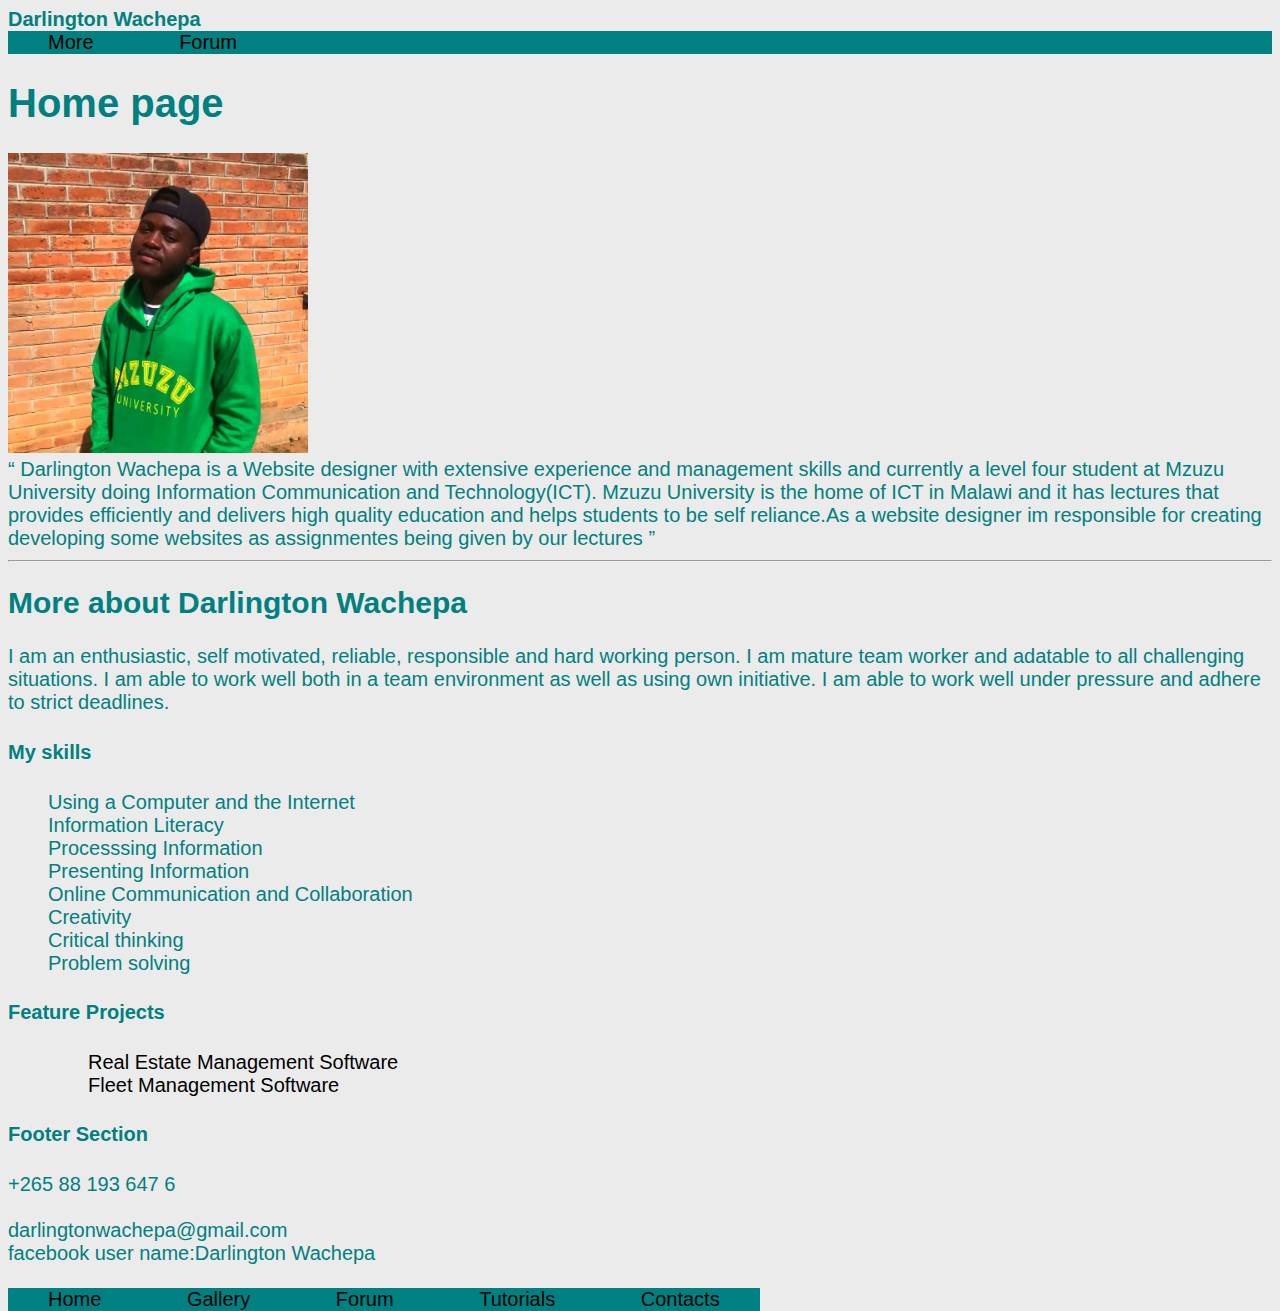
==== index.html @ 62929978 "second changes" ====
<!DOCTYPE html>
<html>
<head>
	<title>Second assessment on my-portifolio</title>
	<link rel="stylesheet" type="text/css" href="style.css">
</head>
<body>
	<header>
		<b>Darlington Wachepa</b>
	</header>

	<nav>
		<a href="working.html">More</a>
		<a href="working.html">Forum</a>
	</nav>

	<h1> Home page</h1>

        <img src="DAH.jpg" height="300" width="300"   ><br>

		<q>
			
         Darlington Wachepa is a Website designer with extensive experience and management skills and currently a level four student at Mzuzu University doing Information Communication and Technology(ICT). Mzuzu University is the home of ICT in Malawi and it has lectures that provides efficiently and delivers high quality education and helps students to be self reliance.As a website designer im responsible for creating developing some websites as assignmentes being given by our lectures

		</q> <br>

		<hr>

	

	<section>
		<h2>More about Darlington Wachepa</h2>

		

	    <p>
	I am an enthusiastic, self motivated, reliable, responsible and hard working person. I am mature team worker and adatable to all challenging situations. I am able to work well both in a team environment as well as using own initiative. I am able to work well under pressure and adhere to strict deadlines.
	</p>
		
		<h4>My skills</h4>
		
		<ul>
			<li>Using a Computer and the Internet</li>
			<li>Information Literacy</li>
			<li>Processsing Information</li>
				<li>Presenting Information</li>
			<li>Online Communication and Collaboration</li>
				<li>Creativity</li>
				<li>Critical thinking</li>
			<li>Problem solving</li>
		</ul>

	</section>

	<h4>Feature  Projects</h4>

	<ul>
			
		
				<li>  <a href="working.html"> Real Estate Management Software</a> </li>
			<li> <a href="working.html">Fleet Management Software</a>  </li>
		</ul>

	  <footer>
	  	<h4>Footer Section</h4>
	  	<div class="wrapper">
	  			+265 88 193 647 6 <br><br>
 				darlingtonwachepa@gmail.com <br>
				 facebook user name:Darlington Wachepa <br><br>
	  		<nav>
	  		
	  			<a href="index.html">Home</a>
	  			<a href="gallery.html">Gallery</a>
	  			<a href="working.html">Forum</a>
	  			<a href="working.html">Tutorials</a>
	  			<a href="Contacts.html">Contacts</a>
	  		
	  		</nav>
	  	</div>
	  </footer>

</body>
</html>
---- style.css ----
body{
	font-size: 20px;
	font-family: arial;
	background-color: #ebebeb;
	color: teal!important
}

a{
	text-decoration: none;
	color: black;
	margin: 40px;
}

a:hover{
	color: orange;
}

nav{
	background-color: teal;
}
ul{
	list-style: none;
}


/*----footer-----*/
footer nav {
 float:left;
}

  footer nav ul li{
  display:Inline-black;
  margin-left:20px;
  list-style:none;
}

footer nav ul li a {
 font-family:late;
 font-weight:400;
 font-size:10px
 color:#ebebeb;
}
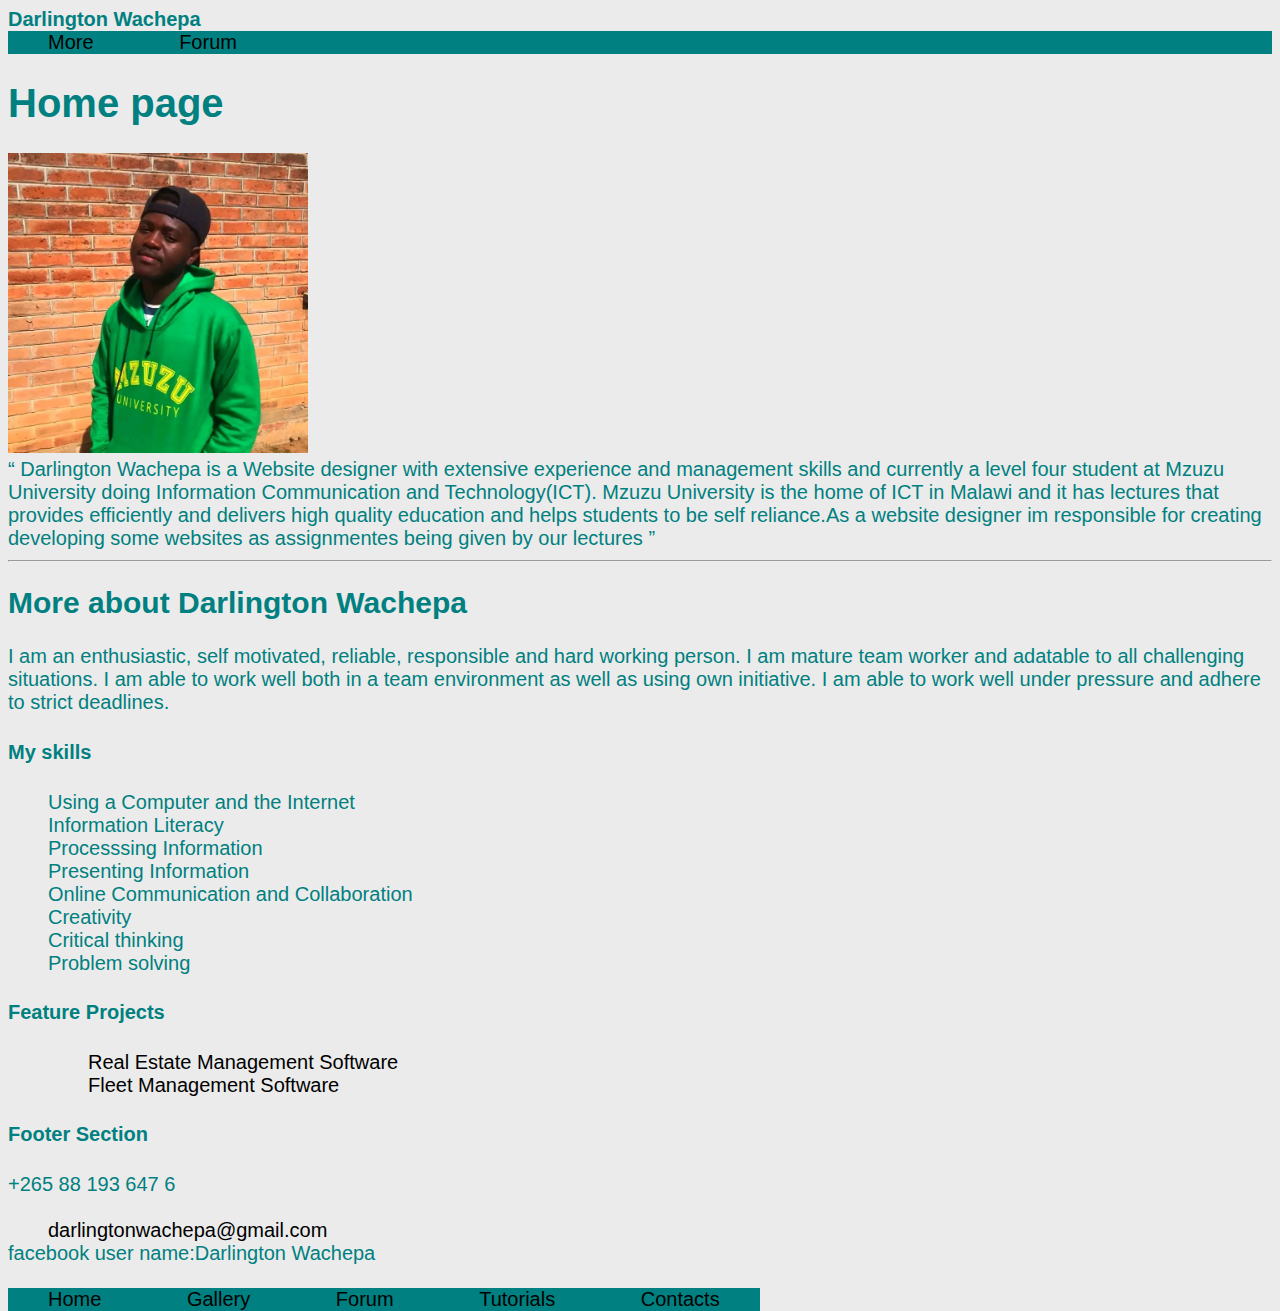
==== commit 4a8ead93: "first Update index.html" ====
--- a/index.html
+++ b/index.html
@@ -65,7 +65,8 @@
 	  	<h4>Footer Section</h4>
 	  	<div class="wrapper">
 	  			+265 88 193 647 6 <br><br>
- 				darlingtonwachepa@gmail.com <br>
+ 				
+				<a href="mail: darlingtonwachepa@gmail.com">darlingtonwachepa@gmail.com</a> <br>
 				 facebook user name:Darlington Wachepa <br><br>
 	  		<nav>
 	  		
@@ -80,4 +81,4 @@
 	  </footer>
 
 </body>
-</html>+</html>
